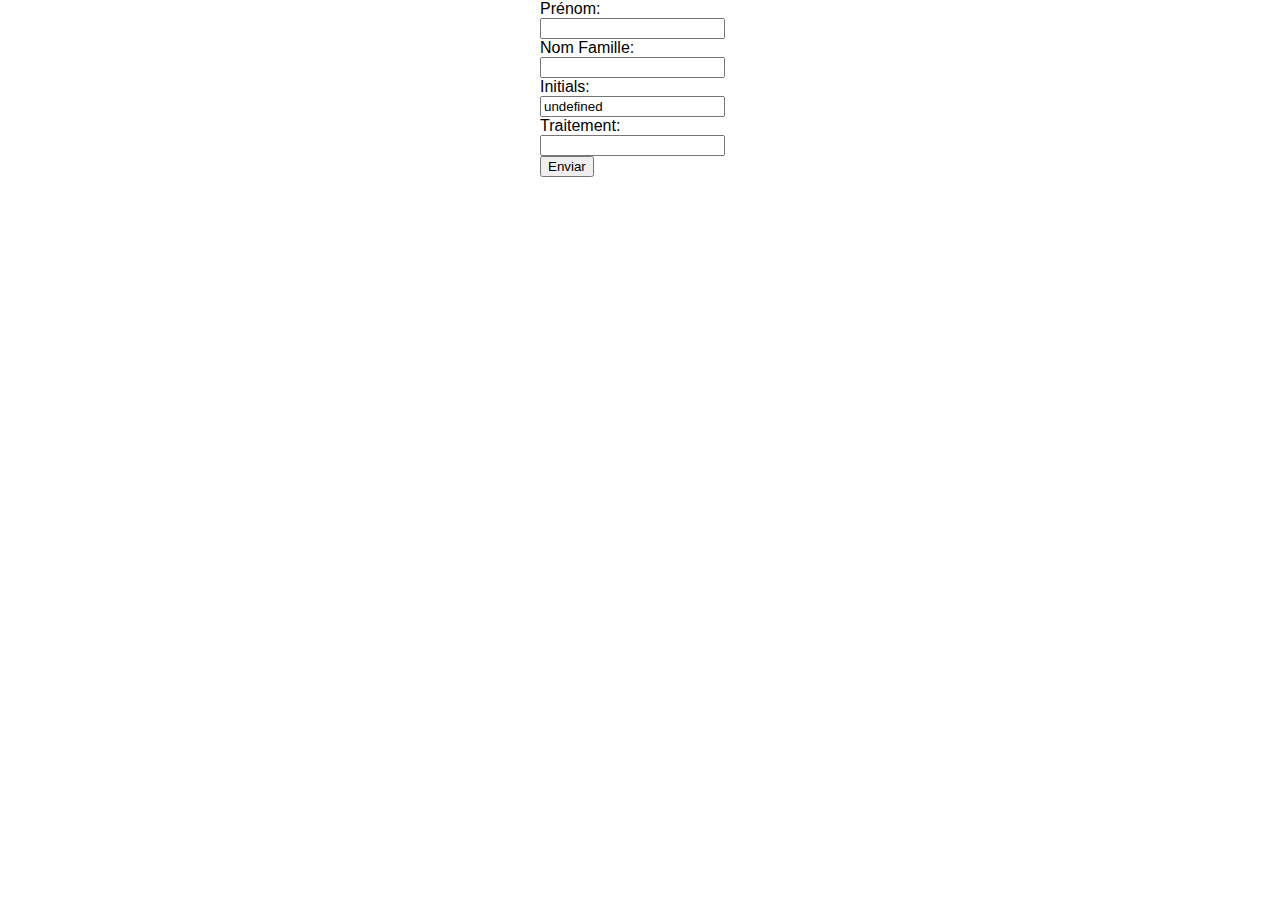
==== Front_End/Educatrices.html @ 06a91ccd "confirmacion" ====
<!DOCTYPE html>
<html lang="en">
  <head>
    <meta charset="UTF-8" />
    <meta name="viewport" content="width=device-width, initial-scale=1.0" />
    <title>Actualisation des éducatrices</title>
    <style>
      body {
        font: 1em sans-serif;
        width: 200px;
        padding: 0;
        margin: 0 auto;
      }

      form {
        max-width: 200px;
      }

      p * {
        display: block;
      }

      input.mail {
        -webkit-appearance: none;

        width: 100%;
        border: 1px solid #333;
        margin: 0;

        font-family: inherit;
        font-size: 90%;

        box-sizing: border-box;
      }

      /* Este es nuestro diseño para los campos no válidos */
      input.invalid {
        border-color: #900;
        background-color: #fdd;
      }

      input:focus.invalid {
        outline: none;
      }

      /* Este es el diseño para nuestros mensajes de error */
      .error {
        width: 100%;
        padding: 0;

        font-size: 80%;
        color: white;
        background-color: #900;
        border-radius: 0 0 5px 5px;
        box-sizing: border-box;
      }

      .error.active {
        padding: 0.3em;
      }
    </style>
  </head>
  <body>
    <form>
      <!=================Prénom================================>
      <label for="prenom">Prénom: </label>
      <input id="prenom" name="prenom" maxlength="40" required />
      <!=================Nom Famille===========================>
      <label for="nomfam">Nom Famille: </label>
      <input id="nomfam" name="nomfam" maxlength="40" required />
      <!=================Initials==============================>
      <label for="init">Initials: </label>
      <input id="init" name="init" maxlength="5" value="     "/>
      <!=================Traitement============================>
      <label for="traitem">Traitement: </label>
      <input id="traitem" name="traitem" maxlength="5" />
      <!=================Bouton================================>
      <button>Enviar</button>
    </form>
    <script src=./nom.js></script>
    <script>
      let z_nomfam = document.getElementById("nomfam");
      let z_prenom = document.getElementById("prenom");
        if(z_nomfam !== undefined)
        {        
          let z_init = document.getElementById("init");
          if ((z_init.value == "     ")) 
          {
          // Initials des noms
            let nomprenom = z_prenom.value + " " + z_nomfam.value;
            const popo = retourninitials(nomprenom);
            document.getElementById("init").value = retourninitials(nomprenom);
          }
        }
    </script>

  </body>
</html>
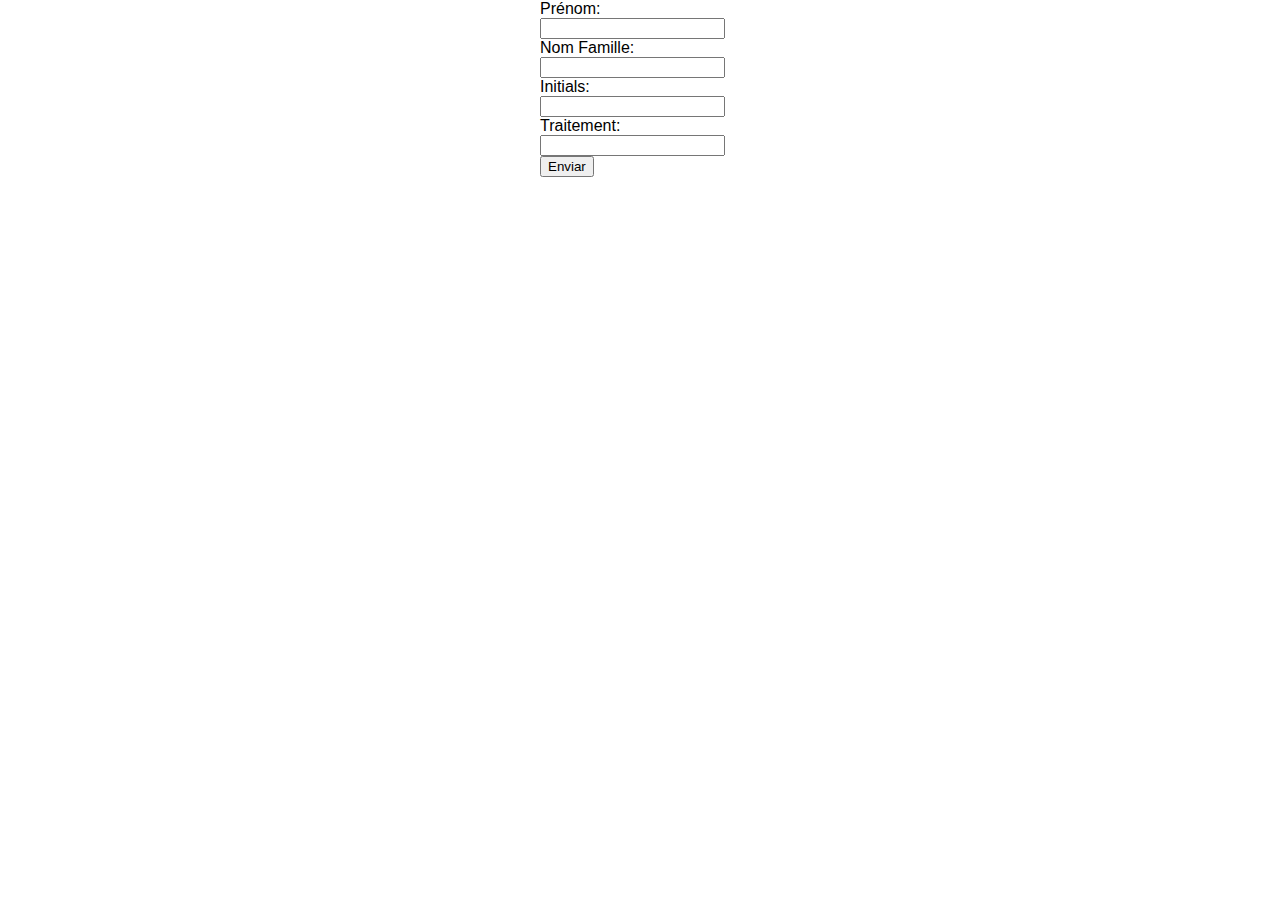
==== commit acfcd104: "cambios" ====
--- a/Front_End/Educatrices.html
+++ b/Front_End/Educatrices.html
@@ -61,6 +61,9 @@
     </style>
   </head>
   <body>
+    <script>
+
+    </script>
     <form>
       <!=================Prénom================================>
       <label for="prenom">Prénom: </label>
@@ -70,29 +73,29 @@
       <input id="nomfam" name="nomfam" maxlength="40" required />
       <!=================Initials==============================>
       <label for="init">Initials: </label>
-      <input id="init" name="init" maxlength="5" value="     "/>
+      <input id="init" name="init" maxlength="5" />
       <!=================Traitement============================>
       <label for="traitem">Traitement: </label>
       <input id="traitem" name="traitem" maxlength="5" />
       <!=================Bouton================================>
-      <button>Enviar</button>
+      <button id="bouton1" onclick="validation()">Enviar </button>
     </form>
     <script src=./nom.js></script>
     <script>
-      let z_nomfam = document.getElementById("nomfam");
-      let z_prenom = document.getElementById("prenom");
-        if(z_nomfam !== undefined)
-        {        
-          let z_init = document.getElementById("init");
-          if ((z_init.value == "     ")) 
-          {
-          // Initials des noms
-            let nomprenom = z_prenom.value + " " + z_nomfam.value;
-            const popo = retourninitials(nomprenom);
-            document.getElementById("init").value = retourninitials(nomprenom);
-          }
+      
+      function validation(){
+        console.log("entré en validación");
+        let z_nomfam = document.getElementById("nomfam");
+        console.log("valor de nomfam " + z_nomfam.value)
+
+        if(z_nomfam.value !== null){
+          var z_init = document.getElementById("init");
+          if (z_init.value !== "     ")
+          var z_prenom = document.getElementById("prenom");
+          var nomprenom = z_prenom.value + " " + z_nomfam.value;
+          document.getElementById("init").value = retourninitials(nomprenom);
         }
+      }
     </script>
-
   </body>
 </html>
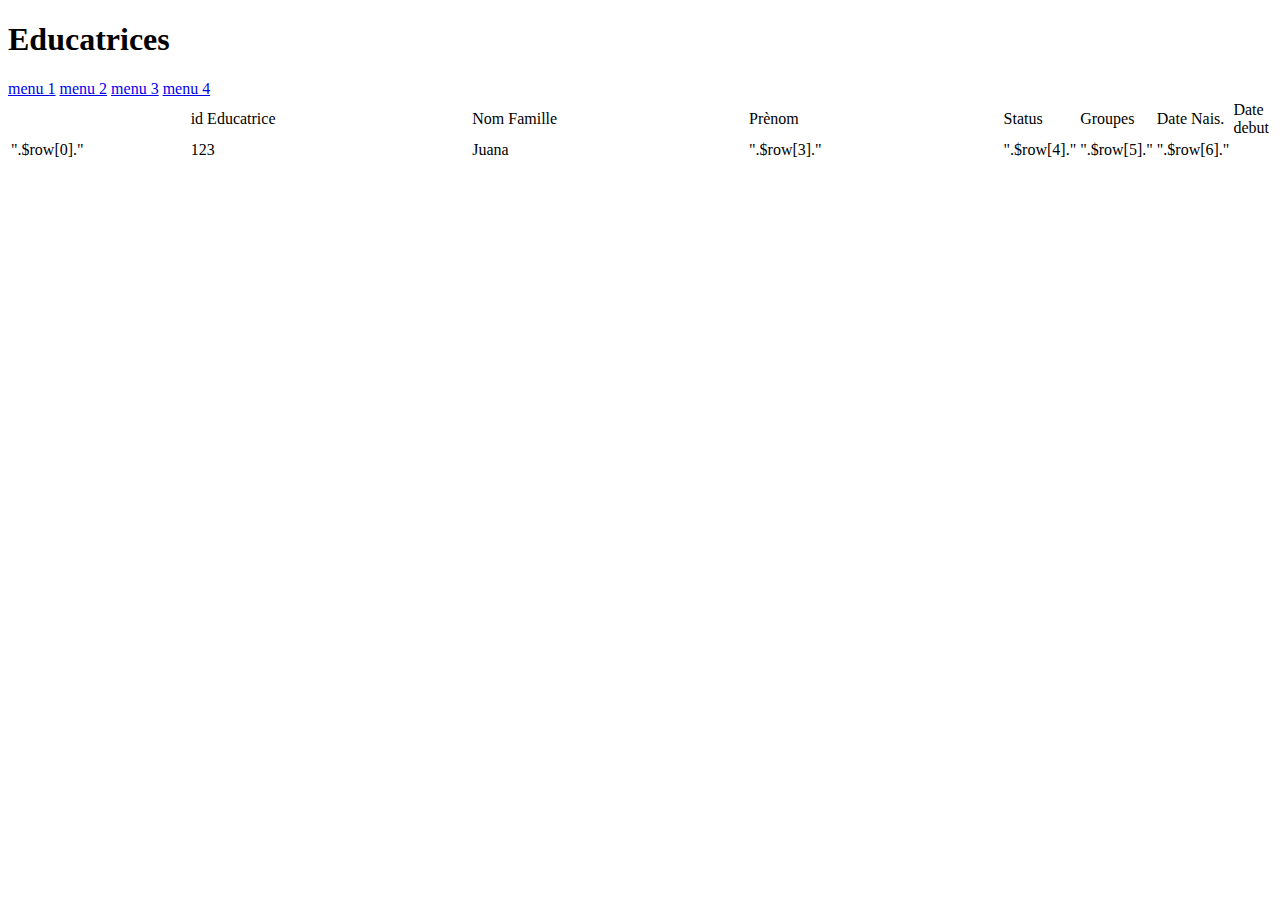
==== commit 7a0036d5: "confirmacion" ====
--- a/Front_End/Educatrices.html
+++ b/Front_End/Educatrices.html
@@ -3,99 +3,55 @@
   <head>
     <meta charset="UTF-8" />
     <meta name="viewport" content="width=device-width, initial-scale=1.0" />
-    <title>Actualisation des éducatrices</title>
-    <style>
-      body {
-        font: 1em sans-serif;
-        width: 200px;
-        padding: 0;
-        margin: 0 auto;
-      }
-
-      form {
-        max-width: 200px;
-      }
-
-      p * {
-        display: block;
-      }
-
-      input.mail {
-        -webkit-appearance: none;
-
-        width: 100%;
-        border: 1px solid #333;
-        margin: 0;
-
-        font-family: inherit;
-        font-size: 90%;
-
-        box-sizing: border-box;
-      }
-
-      /* Este es nuestro diseño para los campos no válidos */
-      input.invalid {
-        border-color: #900;
-        background-color: #fdd;
-      }
-
-      input:focus.invalid {
-        outline: none;
-      }
-
-      /* Este es el diseño para nuestros mensajes de error */
-      .error {
-        width: 100%;
-        padding: 0;
-
-        font-size: 80%;
-        color: white;
-        background-color: #900;
-        border-radius: 0 0 5px 5px;
-        box-sizing: border-box;
-      }
-
-      .error.active {
-        padding: 0.3em;
-      }
-    </style>
+    <title>Educatrices</title>
+    <link rel="stylesheet" href="./css/styles.css" />
   </head>
   <body>
+    <header>
+      <h1>Educatrices</h1>
+      <section>
+        <nav class="Nav">
+          <a href="#">menu 1</a>
+          <a href="#">menu 2</a>
+          <a href="#">menu 3</a>
+          <a href="#">menu 4</a>
+        </nav>
+      </section>
+      <!-- Aca pongo la tabla resultante del query -->
+    </header>
+    <section>
+      <table id="tabla">
+        <th>
+          <td class="title" width=17%>id Educatrice</td>
+          <td class="title" width=28%>Nom Famille</td>
+          <td class="title"width=25%>Prènom</td>
+          <td class="title"width=10%>Status</td>
+          <td class="title"width=5%>Groupes</td>
+          <td class="title"width=10%>Date Nais.</td>
+          <td class="title"width=5%>Date debut</td>
+        </th>
+        <tr>
+          <td id="idedu" class="title" width=17%>".$row[0]."</td>
+          <td id="nomfam" class="title" width=28%>".$row[1]."</td>
+          <td id="prenom[]" class="title"width=25%>".$row[2]."</td>
+          <td id="status" class="title"width=10%>".$row[3]."</td>
+          <td id="groupes" class="title"width=5%>".$row[4]."</td>
+          <td id="datnais" class="title"width=10%>".$row[5]."</td>
+          <td id="datdeb" class="title"width=5%>".$row[6]."</td>
+        </tr>
+      </table>
+    </section>
     <script>
+//var popo = document.querySelector('#tabla').textContent;
+//var popo2 = document.TEXT_NODE('#tabla');
+//document.querySelector('#prenom').textContent[1]=123;
+//document.querySelector('#prenom').textContent[1]=458;
+popo1 = document.getElementById("tabla").rows[0].cells[0].innerText; 
+popo2 = document.getElementById("tabla").rows[0].cells[1].innerText; 
+document.getElementById("tabla").rows[1].cells[1].innerText = 123;
+document.getElementById("tabla").rows[1].cells[2].innerText = "Juana";
+document.getElementById("tabla").rows[2].cells[1].innerText = 345;
 
-    </script>
-    <form>
-      <!=================Prénom================================>
-      <label for="prenom">Prénom: </label>
-      <input id="prenom" name="prenom" maxlength="40" required />
-      <!=================Nom Famille===========================>
-      <label for="nomfam">Nom Famille: </label>
-      <input id="nomfam" name="nomfam" maxlength="40" required />
-      <!=================Initials==============================>
-      <label for="init">Initials: </label>
-      <input id="init" name="init" maxlength="5" />
-      <!=================Traitement============================>
-      <label for="traitem">Traitement: </label>
-      <input id="traitem" name="traitem" maxlength="5" />
-      <!=================Bouton================================>
-      <button id="bouton1" onclick="validation()">Enviar </button>
-    </form>
-    <script src=./nom.js></script>
-    <script>
-      
-      function validation(){
-        console.log("entré en validación");
-        let z_nomfam = document.getElementById("nomfam");
-        console.log("valor de nomfam " + z_nomfam.value)
-
-        if(z_nomfam.value !== null){
-          var z_init = document.getElementById("init");
-          if (z_init.value !== "     ")
-          var z_prenom = document.getElementById("prenom");
-          var nomprenom = z_prenom.value + " " + z_nomfam.value;
-          document.getElementById("init").value = retourninitials(nomprenom);
-        }
-      }
     </script>
   </body>
 </html>
